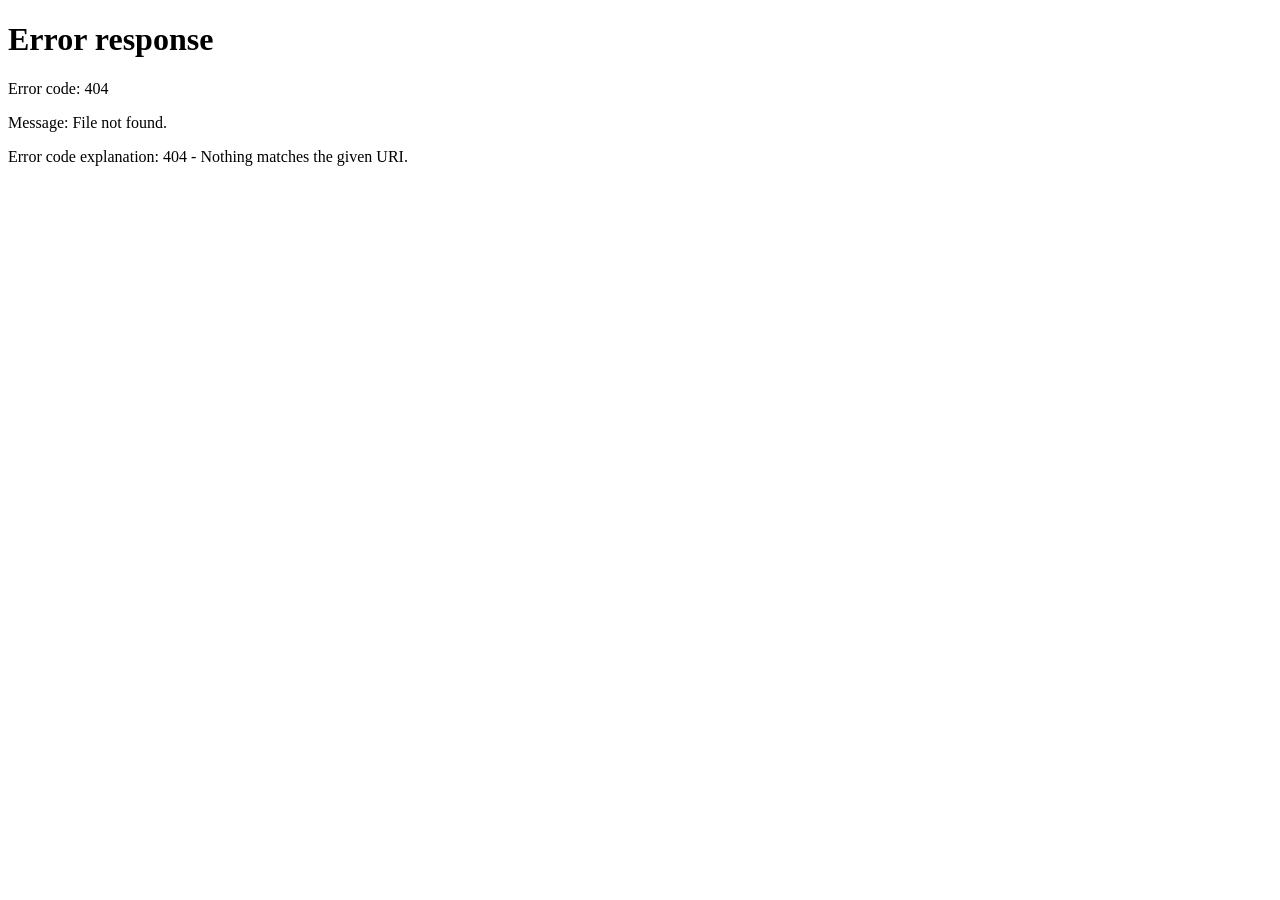
==== api/get/ui/infrared.html @ d458cc2a "feat: add infrared.html for managing proxy routes in MC Server Manager" ====
<!DOCTYPE html>
<html lang="en">
<head>
    <meta charset="UTF-8">
    <meta name="viewport" content="width=device-width, initial-scale=1.0">
    <title>Infrared Proxy Routes — MC Server Manager</title>
    <meta name="description" content="Manage and inspect Infrared connection-level reverse proxy routes.">
    <link rel="preconnect" href="https://fonts.googleapis.com">
    <link rel="preconnect" href="https://fonts.gstatic.com" crossorigin>
    <link href="https://fonts.googleapis.com/css2?family=Inter:wght@300;400;500;600;700;800&family=JetBrains+Mono:wght@400;500&display=swap" rel="stylesheet">
    <link rel="stylesheet" href="css/style.css">
    <style>
        .routes-grid {
            display: grid;
            grid-template-columns: repeat(auto-fill, minmax(360px, 1fr));
            gap: var(--space-lg);
            margin-top: var(--space-xl);
        }
        .route-card {
            background: var(--bg-card);
            border: 1px solid var(--border-subtle);
            border-radius: var(--radius-lg);
            padding: var(--space-xl);
            transition: all var(--duration-normal) var(--ease);
            display: flex;
            flex-direction: column;
            gap: var(--space-md);
        }
        .route-card:hover {
            border-color: var(--border-hover);
            background: var(--bg-card-hover);
            transform: translateY(-2px);
            box-shadow: var(--shadow-md);
        }
        .route-header {
            display: flex;
            align-items: center;
            justify-content: space-between;
            border-bottom: 1px solid var(--border-subtle);
            padding-bottom: var(--space-sm);
        }
        .route-file {
            font-family: var(--font-mono);
            font-size: 0.8rem;
            color: var(--accent-hover);
            font-weight: 500;
        }
        .route-content-box {
            background: var(--bg-primary);
            border: 1px solid var(--border-default);
            border-radius: var(--radius-sm);
            padding: var(--space-md);
            margin-top: var(--space-sm);
            max-height: 160px;
            overflow-y: auto;
        }
        .route-content-box pre {
            margin: 0;
            font-family: var(--font-mono);
            font-size: 0.75rem;
            color: var(--text-secondary);
            white-space: pre-wrap;
            line-height: 1.4;
        }
        .btn-back-header {
            display: inline-flex;
            align-items: center;
            gap: 8px;
            color: var(--text-secondary);
            text-decoration: none;
            font-size: 0.875rem;
            font-weight: 500;
            transition: color var(--duration-fast);
        }
        .btn-back-header:hover {
            color: var(--text-primary);
        }
    </style>
</head>
<body>

    <!-- Header -->
    <header id="app-header">
        <div class="header-left">
            <a href="/" class="btn-back-header">
                <svg width="18" height="18" viewBox="0 0 24 24" fill="none" stroke="currentColor" stroke-width="2.5"><line x1="19" y1="12" x2="5" y2="12"/><polyline points="12 19 5 12 12 5"/></svg>
                Back to Servers
            </a>
            <div class="logo" style="margin-left: 20px;">
                <svg width="24" height="24" viewBox="0 0 24 24" fill="none" stroke="currentColor" stroke-width="2"><polygon points="13 2 3 14 12 14 11 22 21 10 12 10 13 2"/></svg>
                <h1 style="font-size: 1rem;">Infrared Proxy Routes</h1>
            </div>
        </div>
        <div class="header-right">
            <nav class="top-nav">
                <div class="user-pill">
                    <span id="current-user-badge">Admin</span>
                </div>
            </nav>
        </div>
    </header>

    <!-- Main Content -->
    <main id="app-main">
        <section id="toolbar" style="margin-bottom: var(--space-xl);">
            <div>
                <h2>Proxy Configurations</h2>
                <p style="font-size: 0.85rem; color: var(--text-secondary); margin-top: 4px;">Real-time hostname routing configurations auto-reloaded by haveachin/infrared</p>
            </div>
            <button class="btn btn-primary" onclick="reloadInfraredConfig()" id="btn-reload-proxy">
                <svg width="16" height="16" viewBox="0 0 24 24" fill="none" stroke="currentColor" stroke-width="2.5"><path d="M23 4v6h-6M1 20v-6h6M3.51 9a9 9 0 0 1 14.85-3.36L23 10M1 14l4.64 4.36A9 9 0 0 0 20.49 15"/></svg>
                Reload Config
            </button>
        </section>

        <!-- Routes Grid -->
        <section id="routes-container">
            <div id="routes-list" class="routes-grid">
                <!-- Dynamically populated -->
            </div>
            <div id="routes-empty" class="empty-state" style="display:none;">
                <svg width="64" height="64" viewBox="0 0 24 24" fill="none" stroke="currentColor" stroke-width="1" opacity="0.3"><polygon points="13 2 3 14 12 14 11 22 21 10 12 10 13 2"/></svg>
                <p>No active proxy routes</p>
                <span>Add subdomains or hostnames to your server allocations to generate routes.</span>
            </div>
        </section>
    </main>

    <!-- Toast Container -->
    <div id="toast-container"></div>

    <script>
        // Check Admin Auth and Load routes
        let currentUser = null;

        async function apiFetch(endpoint, method = 'GET', data = null) {
            const opts = {
                method,
                headers: { 'Content-Type': 'application/json' },
            };
            if (data) {
                opts.body = JSON.stringify(data);
            }
            const resp = await fetch(endpoint, opts);
            const json = await resp.json();
            if (resp.status === 401) {
                window.location.href = '/login.html';
                throw new Error('Please log in.');
            }
            if (!resp.ok) {
                throw new Error(json.error || `HTTP ${resp.status}`);
            }
            return json;
        }

        function showToast(message, type = 'info') {
            const container = document.getElementById('toast-container');
            const toast = document.createElement('div');
            toast.className = `toast toast--${type}`;
            toast.textContent = message;
            container.appendChild(toast);
            setTimeout(() => {
                if (toast.parentNode) toast.parentNode.removeChild(toast);
            }, 4000);
        }

        async function checkAuth() {
            try {
                currentUser = await apiFetch('/api/auth/me');
                document.getElementById('current-user-badge').textContent = currentUser.username;
                if (currentUser.username !== 'admin') {
                    alert('Access denied: Admin required');
                    window.location.href = '/';
                    return;
                }
                await loadRoutes();
            } catch (err) {
                window.location.href = '/login.html';
            }
        }

        async function loadRoutes() {
            try {
                const data = await apiFetch('/api/proxy/routes');
                const routes = data.routes || [];
                renderRoutes(routes);
            } catch (err) {
                console.error('Failed to load proxy routes:', err);
                showToast(err.message, 'error');
            }
        }

        function renderRoutes(routes) {
            const list = document.getElementById('routes-list');
            const empty = document.getElementById('routes-empty');

            if (routes.length === 0) {
                list.style.display = 'none';
                empty.style.display = 'flex';
                return;
            }

            list.style.display = 'grid';
            empty.style.display = 'none';

            list.innerHTML = routes.map((r, i) => `
                <div class="route-card" style="animation-delay: ${i * 0.05}s">
                    <div class="route-header">
                        <span class="route-file">${escapeHtml(r.file)}</span>
                        <span class="card-status-badge badge-running" style="font-size: 0.65rem;">
                            <span class="badge-dot"></span>
                            active
                        </span>
                    </div>
                    <div class="card-details" style="margin-bottom: 0;">
                        <div class="detail-item" style="grid-column: span 2;">
                            <span class="detail-label">Domain</span>
                            <span class="detail-value" style="font-size: 0.9rem; color: var(--text-primary); font-weight: 500;">${escapeHtml(r.domain)}</span>
                        </div>
                        <div class="detail-item" style="grid-column: span 2; margin-top: var(--space-xs);">
                            <span class="detail-label">Backend Address</span>
                            <span class="detail-value" style="color: var(--accent-hover);">${escapeHtml(r.address)}</span>
                        </div>
                    </div>
                    <div class="detail-label" style="margin-top: var(--space-xs);">Raw YAML Config</div>
                    <div class="route-content-box">
                        <pre><code>${escapeHtml(r.content)}</code></pre>
                    </div>
                </div>
            `).join('');
        }

        async function reloadInfraredConfig() {
            const btn = document.getElementById('btn-reload-proxy');
            btn.disabled = true;
            btn.innerHTML = '<span class="spinner"></span> Reloading...';
            try {
                showToast('Reloading Infrared proxy configuration...', 'info');
                const data = await apiFetch('/api/proxy/reload', 'POST');
                showToast(data.message || 'Config reloaded successfully!', 'success');
                await loadRoutes();
            } catch (err) {
                showToast(err.message, 'error');
            } finally {
                btn.disabled = false;
                btn.innerHTML = `
                    <svg width="16" height="16" viewBox="0 0 24 24" fill="none" stroke="currentColor" stroke-width="2.5"><path d="M23 4v6h-6M1 20v-6h6M3.51 9a9 9 0 0 1 14.85-3.36L23 10M1 14l4.64 4.36A9 9 0 0 0 20.49 15"/></svg>
                    Reload Config
                `;
            }
        }

        function escapeHtml(str) {
            if (!str) return '';
            const div = document.createElement('div');
            div.textContent = str;
            return div.innerHTML;
        }

        document.addEventListener('DOMContentLoaded', checkAuth);
    </script>
</body>
</html>
---- api/get/ui/css/style.css ----
/* ============================================================================
   Minecraft Server Manager — Design System & Styles
   ============================================================================ */

/* --- Design Tokens --- */
:root {
    /* Colors */
    --bg-primary: #0a0a0f;
    --bg-secondary: #111119;
    --bg-card: #16161f;
    --bg-card-hover: #1c1c28;
    --bg-elevated: #1e1e2a;
    --bg-modal: #1a1a26;

    --border-subtle: rgba(255, 255, 255, 0.06);
    --border-default: rgba(255, 255, 255, 0.1);
    --border-hover: rgba(255, 255, 255, 0.15);

    --text-primary: #f0f0f5;
    --text-secondary: #9090a8;
    --text-muted: #606078;
    --text-inverse: #0a0a0f;

    --accent: #6366f1;
    --accent-hover: #818cf8;
    --accent-subtle: rgba(99, 102, 241, 0.12);
    --accent-glow: rgba(99, 102, 241, 0.25);

    --green: #22c55e;
    --green-subtle: rgba(34, 197, 94, 0.12);
    --green-glow: rgba(34, 197, 94, 0.25);

    --red: #ef4444;
    --red-subtle: rgba(239, 68, 68, 0.12);
    --red-glow: rgba(239, 68, 68, 0.25);

    --yellow: #eab308;
    --yellow-subtle: rgba(234, 179, 8, 0.12);

    --orange: #f97316;
    --orange-subtle: rgba(249, 115, 22, 0.12);

    /* Typography */
    --font-sans: 'Inter', -apple-system, BlinkMacSystemFont, 'Segoe UI', sans-serif;
    --font-mono: 'JetBrains Mono', 'Fira Code', monospace;

    /* Spacing */
    --space-xs: 4px;
    --space-sm: 8px;
    --space-md: 12px;
    --space-lg: 16px;
    --space-xl: 24px;
    --space-2xl: 32px;
    --space-3xl: 48px;

    /* Radii */
    --radius-sm: 6px;
    --radius-md: 10px;
    --radius-lg: 14px;
    --radius-xl: 18px;

    /* Shadows */
    --shadow-sm: 0 1px 2px rgba(0, 0, 0, 0.3);
    --shadow-md: 0 4px 12px rgba(0, 0, 0, 0.4);
    --shadow-lg: 0 8px 32px rgba(0, 0, 0, 0.5);
    --shadow-glow: 0 0 20px var(--accent-glow);

    /* Transitions */
    --ease: cubic-bezier(0.4, 0, 0.2, 1);
    --duration-fast: 150ms;
    --duration-normal: 250ms;
    --duration-slow: 400ms;
}

/* --- Reset & Base --- */
*, *::before, *::after {
    margin: 0;
    padding: 0;
    box-sizing: border-box;
}

html {
    font-size: 16px;
    -webkit-font-smoothing: antialiased;
    -moz-osx-font-smoothing: grayscale;
}

body {
    font-family: var(--font-sans);
    background: var(--bg-primary);
    color: var(--text-primary);
    min-height: 100vh;
    line-height: 1.5;
    overflow-x: hidden;
}

/* Subtle background texture */
body::before {
    content: '';
    position: fixed;
    inset: 0;
    background:
        radial-gradient(ellipse at 20% 0%, rgba(99, 102, 241, 0.06) 0%, transparent 60%),
        radial-gradient(ellipse at 80% 100%, rgba(139, 92, 246, 0.04) 0%, transparent 60%);
    pointer-events: none;
    z-index: 0;
}

/* --- Header --- */
#app-header {
    position: sticky;
    top: 0;
    z-index: 100;
    display: flex;
    align-items: center;
    justify-content: space-between;
    padding: var(--space-lg) var(--space-2xl);
    background: rgba(10, 10, 15, 0.8);
    backdrop-filter: blur(20px) saturate(1.2);
    -webkit-backdrop-filter: blur(20px) saturate(1.2);
    border-bottom: 1px solid var(--border-subtle);
}

.header-left {
    display: flex;
    align-items: center;
    gap: var(--space-lg);
}

.logo {
    display: flex;
    align-items: center;
    gap: var(--space-md);
}

.logo h1 {
    font-size: 1.125rem;
    font-weight: 700;
    letter-spacing: -0.02em;
    background: linear-gradient(135deg, var(--text-primary), var(--text-secondary));
    -webkit-background-clip: text;
    -webkit-text-fill-color: transparent;
    background-clip: text;
}

.header-right {
    display: flex;
    align-items: center;
}

.top-nav {
    display: flex;
    align-items: center;
    gap: var(--space-md);
    background: rgba(255, 255, 255, 0.03);
    border: 1px solid var(--border-subtle);
    padding: 6px;
    border-radius: 100px;
}

.nav-divider {
    width: 1px;
    height: 18px;
    background: var(--border-subtle);
    margin: 0 4px;
}

.btn-nav {
    display: flex;
    align-items: center;
    justify-content: center;
    width: 32px;
    height: 32px;
    border-radius: 50%;
    border: none;
    background: transparent;
    color: var(--text-secondary);
    cursor: pointer;
    transition: all var(--duration-fast) var(--ease);
}

.btn-nav:hover {
    background: rgba(255, 255, 255, 0.08);
    color: var(--text-primary);
}

.btn-nav.admin-only:not([style*="display: none"]) {
    display: flex;
}

.user-pill {
    display: flex;
    align-items: center;
    gap: 12px;
    padding: 2px 2px 2px 14px;
    background: var(--bg-elevated);
    border-radius: 100px;
    border: 1px solid var(--border-subtle);
}

.user-pill span {
    font-size: 0.8125rem;
    font-weight: 600;
    color: var(--text-primary);
}

.logout-trigger {
    display: flex;
    align-items: center;
    justify-content: center;
    width: 28px;
    height: 28px;
    border-radius: 50%;
    border: none;
    background: rgba(239, 68, 68, 0.1);
    color: var(--red);
    cursor: pointer;
    transition: all var(--duration-fast) var(--ease);
}

.logout-trigger:hover {
    background: var(--red);
    color: white;
}

/* --- Proxy Badge --- */
.proxy-badge {
    display: flex;
    align-items: center;
    gap: var(--space-sm);
    padding: 6px 14px;
    border-radius: 100px;
    font-size: 0.8rem;
    font-weight: 500;
    background: var(--bg-card);
    border: 1px solid var(--border-subtle);
    transition: all var(--duration-normal) var(--ease);
}

.proxy-badge.is-running {
    background: var(--green-subtle);
    border-color: rgba(34, 197, 94, 0.2);
}

.proxy-badge.is-stopped {
    background: var(--red-subtle);
    border-color: rgba(239, 68, 68, 0.2);
}

.status-dot {
    width: 8px;
    height: 8px;
    border-radius: 50%;
    background: var(--text-muted);
    transition: all var(--duration-normal) var(--ease);
}

.is-running .status-dot {
    background: var(--green);
    box-shadow: 0 0 8px var(--green-glow);
    animation: pulse-green 2s infinite;
}

.is-stopped .status-dot {
    background: var(--red);
}

@keyframes pulse-green {
    0%, 100% { opacity: 1; }
    50% { opacity: 0.5; }
}

/* --- Buttons --- */
.btn {
    display: inline-flex;
    align-items: center;
    gap: var(--space-sm);
    padding: 8px 16px;
    border-radius: var(--radius-sm);
    font-family: var(--font-sans);
    font-size: 0.8125rem;
    font-weight: 500;
    border: none;
    cursor: pointer;
    transition: all var(--duration-fast) var(--ease);
    white-space: nowrap;
    text-decoration: none;
}

.btn:active {
    transform: scale(0.97);
}

.btn-primary {
    background: var(--accent);
    color: white;
    box-shadow: var(--shadow-sm), 0 0 16px var(--accent-glow);
}

.btn-primary:hover {
    background: var(--accent-hover);
    box-shadow: var(--shadow-md), 0 0 24px var(--accent-glow);
}

.btn-ghost {
    background: transparent;
    color: var(--text-secondary);
    border: 1px solid var(--border-default);
}

.btn-ghost:hover {
    background: var(--bg-card);
    color: var(--text-primary);
    border-color: var(--border-hover);
}

.btn-danger {
    background: var(--red);
    color: white;
    box-shadow: var(--shadow-sm);
}

.btn-danger:hover {
    background: #dc2626;
    box-shadow: var(--shadow-md), 0 0 16px var(--red-glow);
}

.btn-icon {
    background: transparent;
    border: none;
    color: var(--text-muted);
    cursor: pointer;
    padding: 4px;
    border-radius: var(--radius-sm);
    display: flex;
    align-items: center;
    justify-content: center;
    transition: all var(--duration-fast) var(--ease);
}

.btn-icon:hover {
    color: var(--text-primary);
    background: rgba(255, 255, 255, 0.06);
}

.btn-sm {
    padding: 5px 10px;
    font-size: 0.75rem;
}

.btn-success {
    background: var(--green);
    color: white;
}

.btn-success:hover {
    background: #16a34a;
    box-shadow: var(--shadow-md), 0 0 16px var(--green-glow);
}

.btn-warning {
    background: var(--orange);
    color: white;
}

.btn-warning:hover {
    background: #ea580c;
}

/* --- Main Content --- */
#app-main {
    position: relative;
    z-index: 1;
    max-width: 1200px;
    margin: 0 auto;
    padding: var(--space-2xl);
}

/* --- Stats Bar --- */
#stats-bar {
    display: grid;
    grid-template-columns: repeat(3, 1fr);
    gap: var(--space-lg);
    margin-bottom: var(--space-2xl);
}

.stat-card {
    display: flex;
    align-items: center;
    gap: var(--space-lg);
    padding: var(--space-xl);
    background: var(--bg-card);
    border: 1px solid var(--border-subtle);
    border-radius: var(--radius-lg);
    transition: all var(--duration-normal) var(--ease);
}

.stat-card:hover {
    border-color: var(--border-hover);
    background: var(--bg-card-hover);
}

.stat-icon {
    display: flex;
    align-items: center;
    justify-content: center;
    width: 44px;
    height: 44px;
    border-radius: var(--radius-md);
    background: var(--accent-subtle);
    color: var(--accent);
    flex-shrink: 0;
}

.stat-icon--green {
    background: var(--green-subtle);
    color: var(--green);
}

.stat-icon--red {
    background: var(--red-subtle);
    color: var(--red);
}

.stat-info {
    display: flex;
    flex-direction: column;
}

.stat-value {
    font-size: 1.5rem;
    font-weight: 700;
    letter-spacing: -0.02em;
    line-height: 1.2;
}

.stat-label {
    font-size: 0.8125rem;
    color: var(--text-secondary);
    font-weight: 400;
}

/* --- Toolbar --- */
#toolbar {
    display: flex;
    align-items: center;
    justify-content: space-between;
    margin-bottom: var(--space-xl);
}

#toolbar h2 {
    font-size: 1.25rem;
    font-weight: 600;
    letter-spacing: -0.01em;
}

/* --- Server Grid --- */
.servers-grid {
    display: grid;
    grid-template-columns: repeat(auto-fill, minmax(340px, 1fr));
    gap: var(--space-lg);
}

/* --- Server Card --- */
.server-card {
    background: var(--bg-card);
    border: 1px solid var(--border-subtle);
    border-radius: var(--radius-lg);
    padding: var(--space-xl);
    transition: all var(--duration-normal) var(--ease);
    animation: card-in 0.4s var(--ease) both;
}

.server-card:hover {
    border-color: var(--border-hover);
    background: var(--bg-card-hover);
    box-shadow: var(--shadow-md);
    transform: translateY(-2px);
}

@keyframes card-in {
    from {
        opacity: 0;
        transform: translateY(12px);
    }
    to {
        opacity: 1;
        transform: translateY(0);
    }
}

.card-header {
    display: flex;
    align-items: flex-start;
    justify-content: space-between;
    margin-bottom: var(--space-lg);
}

.card-title-group {
    display: flex;
    flex-direction: column;
    gap: 2px;
}

.card-title {
    font-size: 1.05rem;
    font-weight: 600;
    letter-spacing: -0.01em;
}

.card-subtitle {
    font-size: 0.75rem;
    color: var(--text-muted);
    font-family: var(--font-mono);
}

.card-status-badge {
    display: inline-flex;
    align-items: center;
    gap: 5px;
    padding: 3px 10px;
    border-radius: 100px;
    font-size: 0.7rem;
    font-weight: 600;
    text-transform: uppercase;
    letter-spacing: 0.04em;
}

.badge-running {
    background: var(--green-subtle);
    color: var(--green);
}

.badge-stopped, .badge-exited {
    background: var(--red-subtle);
    color: var(--red);
}

.badge-unknown, .badge-created, .badge-not.running {
    background: var(--yellow-subtle);
    color: var(--yellow);
}

.badge-creating {
    background: var(--accent-subtle);
    color: var(--accent);
}

.badge-dot {
    width: 6px;
    height: 6px;
    border-radius: 50%;
    background: currentColor;
}

.badge-running .badge-dot {
    animation: pulse-green 2s infinite;
}

/* Card Details */
.card-details {
    display: grid;
    grid-template-columns: 1fr 1fr;
    gap: var(--space-sm) var(--space-lg);
    margin-bottom: var(--space-xl);
}

.detail-item {
    display: flex;
    flex-direction: column;
    gap: 1px;
}

.detail-label {
    font-size: 0.6875rem;
    text-transform: uppercase;
    letter-spacing: 0.06em;
    color: var(--text-muted);
    font-weight: 500;
}

.detail-value {
    font-size: 0.8125rem;
    color: var(--text-secondary);
    font-family: var(--font-mono);
    font-weight: 400;
}

/* Card Actions */
.card-actions {
    display: flex;
    gap: var(--space-sm);
    padding-top: var(--space-lg);
    border-top: 1px solid var(--border-subtle);
}

.card-actions .btn {
    flex: 1;
    justify-content: center;
}

/* --- Empty State --- */
.empty-state {
    display: flex;
    flex-direction: column;
    align-items: center;
    justify-content: center;
    padding: var(--space-3xl) var(--space-xl);
    text-align: center;
    gap: var(--space-md);
}

.empty-state p {
    font-size: 1.1rem;
    font-weight: 500;
    color: var(--text-secondary);
}

.empty-state span {
    font-size: 0.875rem;
    color: var(--text-muted);
}

/* --- Modals --- */
.modal-overlay {
    position: fixed;
    inset: 0;
    background: rgba(0, 0, 0, 0.6);
    backdrop-filter: blur(8px);
    -webkit-backdrop-filter: blur(8px);
    z-index: 1000;
    display: flex;
    align-items: center;
    justify-content: center;
    opacity: 0;
    visibility: hidden;
    transition: all var(--duration-normal) var(--ease);
}

.modal-overlay.is-visible {
    opacity: 1;
    visibility: visible;
}

/* App Login Layer */
.login-overlay {
    position: fixed;
    top: 0; left: 0; right: 0; bottom: 0;
    background-color: var(--surface);
    display: flex;
    align-items: center;
    justify-content: center;
    z-index: 9999;
    transition: opacity var(--transition-normal);
}
.login-overlay:not(.is-visible) {
    opacity: 0;
    pointer-events: none;
}
.login-box {
    background: var(--surface-light);
    border: 1px solid var(--border);
    border-radius: var(--radius-lg);
    padding: 3rem;
    width: 100%;
    max-width: 380px;
    box-shadow: var(--shadow-xl);
    text-align: center;
}
.login-box h2 {
    margin-bottom: 2rem;
}
.login-box .form-group {
    text-align: left;
    margin-bottom: 1.5rem;
}

.modal {
    background: var(--bg-modal);
    border: 1px solid var(--border-default);
    border-radius: var(--radius-xl);
    padding: var(--space-2xl);
    width: 90%;
    max-width: 480px;
    box-shadow: var(--shadow-lg);
    transform: translateY(20px) scale(0.96);
    transition: all var(--duration-normal) var(--ease);
}

.modal-overlay.is-visible .modal {
    transform: translateY(0) scale(1);
}

.modal--small {
    max-width: 400px;
}

.modal-header {
    display: flex;
    align-items: center;
    justify-content: space-between;
    margin-bottom: var(--space-xl);
}

.modal-header h3 {
    font-size: 1.125rem;
    font-weight: 600;
}

.modal-header--danger h3 {
    color: var(--red);
}

.modal-body {
    margin-bottom: var(--space-xl);
}

.modal-body p {
    color: var(--text-secondary);
    font-size: 0.9rem;
    margin-bottom: var(--space-lg);
}

/* --- Forms --- */
.form-group {
    margin-bottom: var(--space-lg);
}

.form-group label {
    display: block;
    font-size: 0.8125rem;
    font-weight: 500;
    color: var(--text-secondary);
    margin-bottom: var(--space-sm);
}

.form-group input,
.form-group select {
    width: 100%;
    padding: 10px 14px;
    background: var(--bg-primary);
    border: 1px solid var(--border-default);
    border-radius: var(--radius-sm);
    color: var(--text-primary);
    font-family: var(--font-sans);
    font-size: 0.875rem;
    transition: all var(--duration-fast) var(--ease);
    outline: none;
}

.form-group input:focus,
.form-group select:focus {
    border-color: var(--accent);
    box-shadow: 0 0 0 3px var(--accent-glow);
}

.form-group input::placeholder {
    color: var(--text-muted);
}

.form-hint {
    display: block;
    font-size: 0.75rem;
    color: var(--text-muted);
    margin-top: var(--space-xs);
}

.form-row {
    display: grid;
    grid-template-columns: 1fr 1fr;
    gap: var(--space-lg);
}

.form-actions {
    display: flex;
    justify-content: flex-end;
    gap: var(--space-md);
    margin-top: var(--space-xl);
}

.checkbox-label {
    display: flex;
    align-items: flex-start;
    gap: var(--space-md);
    cursor: pointer;
    font-size: 0.875rem;
    color: var(--text-secondary);
}

.checkbox-label input[type="checkbox"] {
    width: 16px;
    height: 16px;
    margin-top: 2px;
    accent-color: var(--accent);
}

/* --- Toasts --- */
#toast-container {
    position: fixed;
    bottom: var(--space-2xl);
    right: var(--space-2xl);
    z-index: 2000;
    display: flex;
    flex-direction: column;
    gap: var(--space-md);
}

.toast {
    display: flex;
    align-items: center;
    gap: var(--space-md);
    padding: var(--space-md) var(--space-xl);
    background: var(--bg-elevated);
    border: 1px solid var(--border-default);
    border-radius: var(--radius-md);
    box-shadow: var(--shadow-lg);
    color: var(--text-primary);
    font-size: 0.85rem;
    font-weight: 500;
    animation: toast-in 0.3s var(--ease), toast-out 0.3s var(--ease) forwards;
    animation-delay: 0s, 3.5s;
    max-width: 380px;
}

.toast--success {
    border-left: 3px solid var(--green);
}

.toast--error {
    border-left: 3px solid var(--red);
}

.toast--info {
    border-left: 3px solid var(--accent);
}

@keyframes toast-in {
    from {
        opacity: 0;
        transform: translateX(30px);
    }
    to {
        opacity: 1;
        transform: translateX(0);
    }
}

@keyframes toast-out {
    from {
        opacity: 1;
        transform: translateX(0);
    }
    to {
        opacity: 0;
        transform: translateX(30px);
    }
}

/* --- Spinner (for loading states) --- */
.spinner {
    width: 16px;
    height: 16px;
    border: 2px solid rgba(255, 255, 255, 0.2);
    border-top-color: white;
    border-radius: 50%;
    animation: spin 0.6s linear infinite;
}

@keyframes spin {
    to { transform: rotate(360deg); }
}

/* --- Responsive --- */
@media (max-width: 768px) {
    #app-header {
        padding: var(--space-md) var(--space-lg);
    }

    #app-main {
        padding: var(--space-lg);
    }

    #stats-bar {
        grid-template-columns: 1fr;
    }

    .servers-grid {
        grid-template-columns: 1fr;
    }

    .form-row {
        grid-template-columns: 1fr;
    }

    .card-details {
        grid-template-columns: 1fr;
    }

    #toast-container {
        left: var(--space-lg);
        right: var(--space-lg);
    }
}

@media (max-width: 480px) {
    .logo h1 {
        font-size: 0.95rem;
    }

    .proxy-badge .status-text {
        display: none;
    }
}
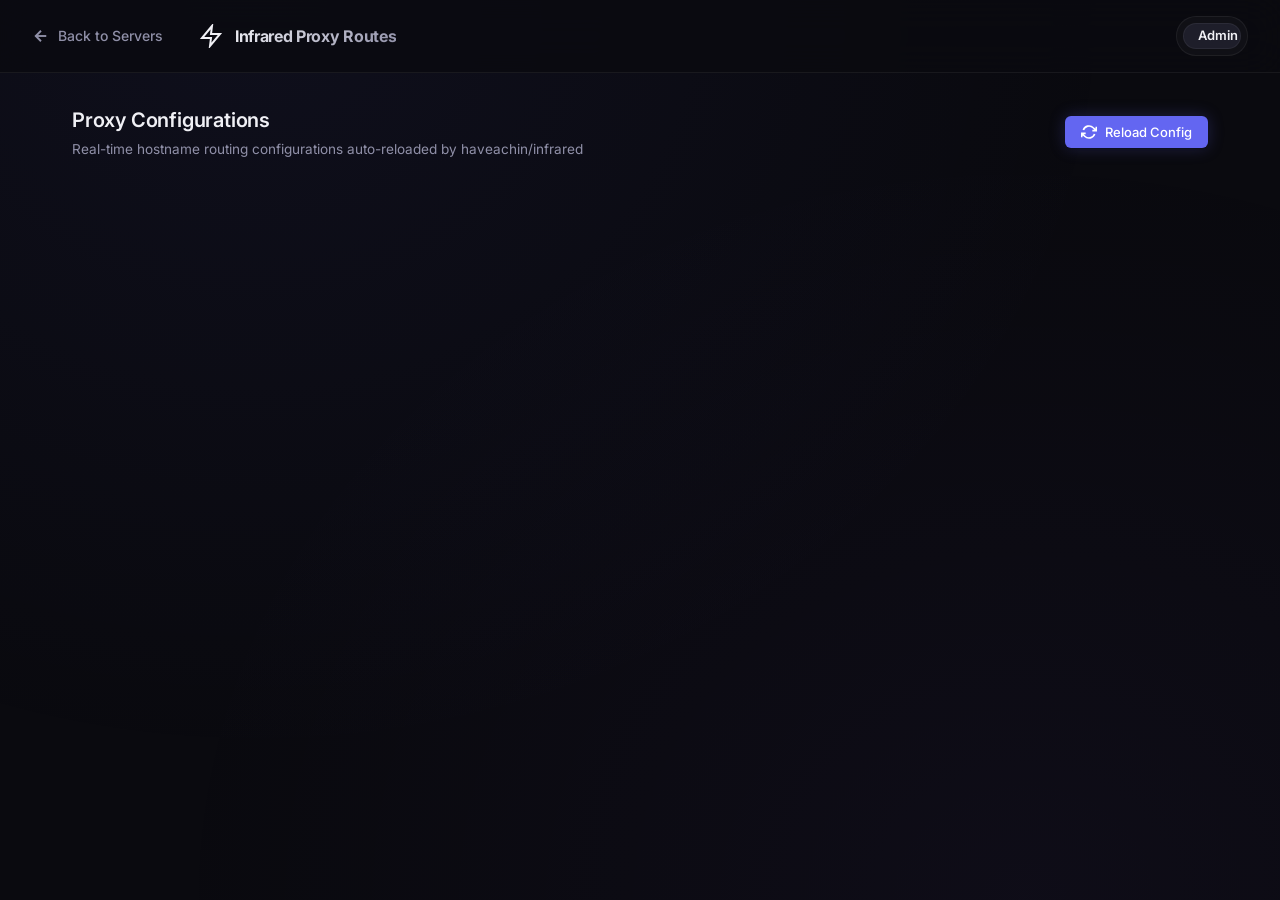
==== commit 8c64d23c: "feat: implement real-time logging and server status updates using Socket.IO" ====
--- a/api/get/ui/infrared.html
+++ b/api/get/ui/infrared.html
@@ -9,6 +9,7 @@
     <link rel="preconnect" href="https://fonts.gstatic.com" crossorigin>
     <link href="https://fonts.googleapis.com/css2?family=Inter:wght@300;400;500;600;700;800&family=JetBrains+Mono:wght@400;500&display=swap" rel="stylesheet">
     <link rel="stylesheet" href="css/style.css">
+    <script src="https://cdn.socket.io/4.7.5/socket.io.min.js"></script>
     <style>
         .routes-grid {
             display: grid;
@@ -257,6 +258,15 @@
             return div.innerHTML;
         }
 
+        // Initialize Socket.IO connection for real-time updates
+        const socket = io();
+        socket.on('proxy_routes_updated', () => {
+            console.log('Real-time proxy routes update received');
+            if (currentUser && currentUser.username === 'admin') {
+                loadRoutes();
+            }
+        });
+
         document.addEventListener('DOMContentLoaded', checkAuth);
     </script>
 </body>
